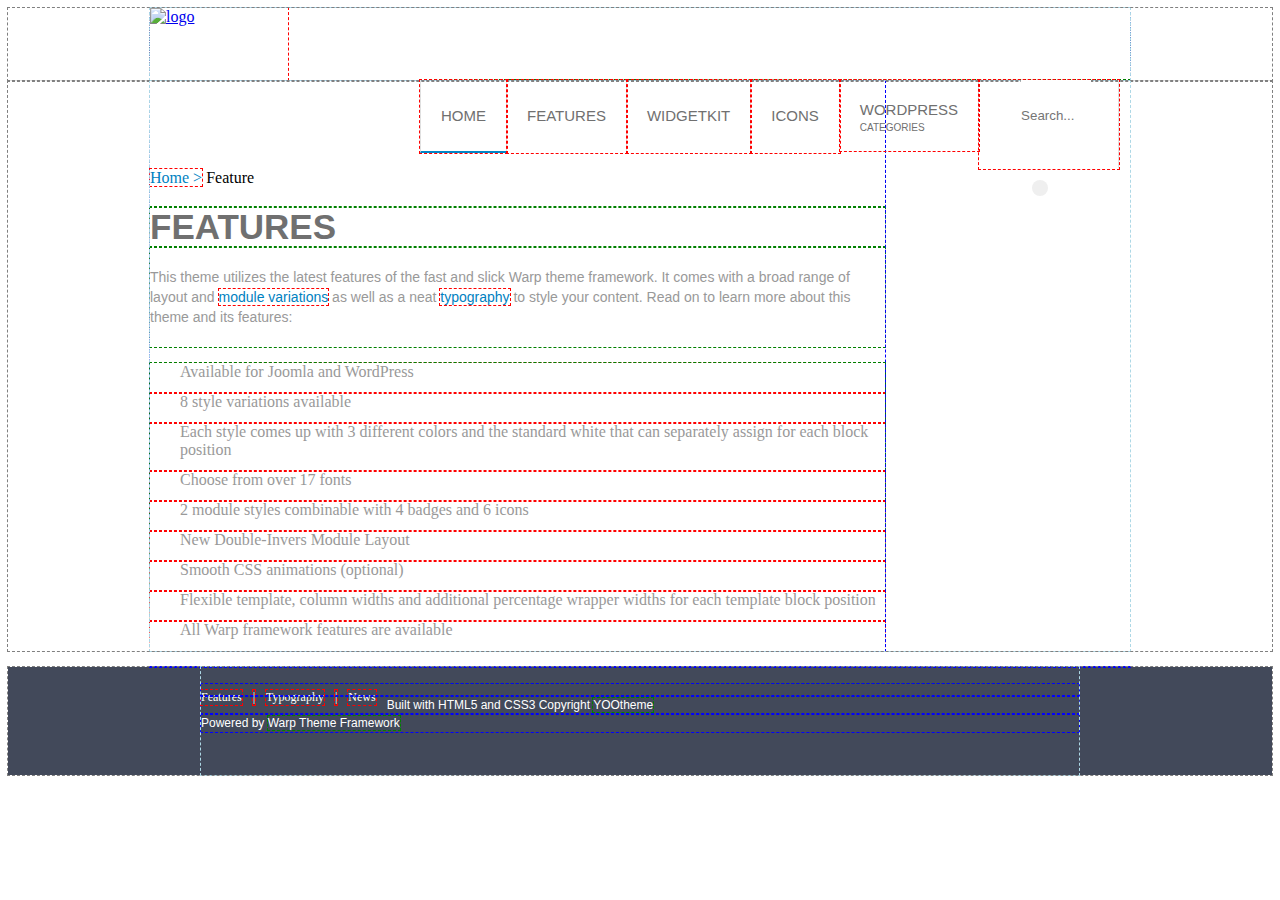
==== features.html @ d1b08f81 "feature col1" ====
<!DOCTYPE HTML>
<html lang="en-US">
<head>
	<meta charset="UTF-8" />
	<title>Features</title>
	<link type="text/css" rel="stylesheet" href="css/1reset.css" />
    <link type="text/css" rel="stylesheet" href="css/1grids.css" />
    <link type="text/css" rel="stylesheet" href="css/style.css" />
    <script src="html5shiv.min.js"></script>
</head>
<body class="feature grids">
	<div class="headwrapper cover">
		<header class="container cover">
            <nav class="cover">
                <a href="#" class="logo left"><img src="images/logo.png" width="138" height="72" alt="logo" /></a>
                <menu class="main cover">
                    <li>
                        <a href="#">Home</a>
                        <div class="submenu"></div>
                    </li>
                    <li><a href="#">Features</a></li>
                    <li><a href="#">Widgetkit</a></li>
                    <li><a href="#">Icons</a></li>
                    <li><a href="#" class="wordpress"><span class="title">WordPress</span><span class="subtitle">Categories</span></a></li>
                    <li>                        
                        <form action="" class="menusearch cover">                            
                            <input type="text" placeholder="Search..." class="left" />
                            <button type="reset"></button>
                        </form>                          
                    </li>
                </menu>
            </nav>    
        </header>
    </div>    
    <div class="featurewrapper">
        <div class="feature_floor container cover">
            <div class="col1">
                <div class="feature_home">
                   <a href="#" class="feature_home">Home ></a> Feature
                </div>
                <h1>Features</h1> 
                <p>
                    This theme utilizes the latest features of the fast and slick Warp theme framework. It comes with a broad range of layout and <a href="#">module variations</a> as well as a neat <a href="#">typography</a> to style your content. Read on to learn more about this theme and its features:
                </p>
                <ul class="feature_top_list">
                  <li>Available for Joomla and WordPress</li>
                  <li>8 style variations available</li>
                  <li>Each style comes up with 3 different colors and the standard white that can separately assign for each block position </li>
                  <li>Choose from over 17 fonts</li>
                  <li>2 module styles combinable with 4 badges and 6 icons</li>
                  <li>New Double-Invers Module Layout</li>
                  <li>Smooth CSS animations (optional)</li>
                  <li>Flexible template, column widths and additional percentage wrapper widths for each template block position</li>
                  <li>All Warp framework features are available</li>
                </ul>
            </div>
            <div class="col2"></div>
        </div>
    </div>


    <div class="footerwrapper">
        <footer class="container cover">
            <div class="list_row cover">
                <ul class="cover">
                    <li><a href="#">Features</a></li>
                    <li>|</li>
                    <li><a href="#">Typography</a></li>
                     <li>|</li>
                    <li><a href="#">News</a></li>
                </ul>
            </div>
            <p class="row1">Built with HTML5 and CSS3 Copyright <a href="#">YOOtheme</a></p>
            <p class="row2">Powered by <a href="#">Warp Theme Framework</a></p>
        </footer>
    </div>
	
</body>
</html>
---- css/style.css ----
.grids > * {
  outline: 1px dashed gray;
}

.grids > * > * {
  outline: 1px dashed lightblue;
}

.grids > * > * > *{
  outline: 1px dashed blue;
}

.grids > * > * > * > *{
  outline: 1px dashed green;
}

.grids > * > * > * > * > *{
  outline: 1px dashed red;
}


.container{
	width: 1080px;
	margin: 0 auto;
}
h1{
	color: rgb(255, 255, 255);	
	font-family: OpenSansLight , sans-serif;
	font-size: 19px;	
	margin:0;
	text-transform: uppercase;
}
p{
	color: rgb(255, 255, 255);
	display: block;
	font-family: OpenSansRegular,sans-serif;
	font-size: 14px;
	margin: 0px;
}
h3{	
	color: rgb(255, 255, 255);
	display: block;
	font-family: OpenSansLight,sans-serif;
	font-size: 18px;
	line-height: 30px;
	margin: 0;
	text-transform: uppercase;
}

/*-----------------------------Header-----------------------------*/
div.headwrapper{
	border-bottom:1px solid #E0E0E0;;
}
header.container{
	width: 980px;
	height: 72px;
}
img{
	display: block;
}
a.logo{
	display: block;	
}
menu.main{
	list-style-type: none;
	margin: 0;
	margin-left:auto;
	width: 710px;
	padding: 0;
}
menu.main li a{
	display: block;
	text-decoration: none;
	color: rgb(112, 112, 112);
	text-transform: uppercase;
	font-family: OpenSansRegular,sans-serif;
	font-size: 15px;
	padding: 27px 20px;
	font-variant: normal;
	font-weight: normal;
	text-transform: uppercase;
}
menu.main li{
	float: left;
	position: relative;
	border-right: 1px solid #E0E0E0;
	border-bottom: 2px solid transparent;	
}

menu.main li:first-child{
	border-left: 1px solid #E0E0E0;
	border-bottom: 2px solid #0086C6;
}
menu.main a.wordpress{
	padding-top: 21px;
	padding-bottom: 16px;
}
span.title,
span.subtitle{
	display: block;
}
span.subtitle{
	font-size: 10px;
	padding-top: 4px;
}
menu.main form.menusearch{
	background-image: url('../images/search.png');
	background-repeat: no-repeat;
	padding-left: 42px;
	padding-right: 27px;
	background-position: 0 27px;	
}
img.search{
	padding-top: 28px;
}
.menusearch input{
	width: 70px;
	height: 71px;	
	border: 0;
	display: block;
	padding: 0;
	outline: 0;
}
.menusearch button{
	display: block;
	padding: 0;
	border: 0;
	width: 16px;
	height: 16px;
	border-radius: 8px;
	background-image: url('../images/x.png');
	background-repeat: no-repeat;
	position: relative;
	top:29px;
	left:11px;
	background-position: -5px -7px; 
}
div.submenu{
	width: 500px;
	height: 177px;
	background-color: gray;
	position: absolute;
	top:100%;
	left: -198px;
	display: none;
}

menu.main li:hover div.submenu{
	display: block;
}



/*-----------------------------First Slideshow-----------------------------*/
div.slidewrapper{
	height: 459px;
	background-image: url('../images/slide1.jpg');

}

/*-----------------------------Floor1-----------------------------*/
div.floor1wrapper{
	height: 338px;
	padding: 80px 0;
	background-image: -webkit-radial-gradient(50% 50%, ellipse farthest-corner, rgb(0, 143, 213) 0%, rgb(0, 104, 155) 100%);
}
.floor1wrapper h1{
	color: rgb(255, 255, 255);	
	font-family: OpenSansLight , sans-serif;
	font-size: 19px;	
	margin-bottom: 5px;
	margin-left: 0px;
	margin-right: 0px;
	margin-top: 20px;
	text-transform: uppercase;
}
.floor1wrapper p{
	color: rgb(255, 255, 255);
	display: block;
	font-family: OpenSansRegular,sans-serif;
	font-size: 14px;
	margin: 0px;
}
.floor1_top div.col{
	height: 155px;
	width: 340px;
	margin: 10px;
}
.floor1_top div.col3{
	margin-left: 720px;
	margin-left: auto;
}
.floor1_top div.col img{
	display: block;
	float: left;
	margin-top: 22px;
}
.floor1_top div.col section.child{
	width: 217px;
	height: 125px;
	margin-left: auto;
	margin-top: 30px;
}



.floor1_bottom div.col{
	height: 138px;
	width: 340px;
	margin: 10px;
}
.floor1_bottom div.col3{
	margin-left: 720px;
	margin-left: auto;
}
.floor1_bottom div.col img{
	display: block;
	float: left;
	margin-top: 20px;
}
.floor1_bottom div.col section.child{
	width: 217px;
	height: 108px;
	margin-left: auto;
	margin-top: 30px;
}

/*-----------------------------Floor2-----------------------------*/
div.floor2wrapper{
	background-image: radial-gradient(at 50% 50%, rgb(104, 219, 115) 0%, rgb(47, 170, 67) 100%);
	padding: 50px 0;
}
div.floor2{
	height: 740px;
}

.floor2 div.col2{
	width: 660px;
	height: 720px;
}
.floor2 div.col2 a{
	display: block;
	float: left;
}


.floor2 section.col1{
	width: 360px;
	
}
.floor2 section.col1 h3{
	
	color: rgb(255, 255, 255);
	display: block;
	font-family: OpenSansLight,sans-serif;
	font-size: 30px;
	height: 65px;
	line-height: 30px;
	margin: 0;
	margin-bottom: 15px;
	padding-left: 25px 0;
	text-transform: uppercase;
}
.floor2 section.col1 p{
	color: rgb(255, 255, 255);
	display: block;
	font-family: OpenSansRegular,sans-serif;
	font-size: 14px;
	height: 180px;
	line-height: 20px;
	margin:0;
	margin-top: 20px;	
}
.floor2 .col1 ul{
	list-style-type: none;
	padding: 0;
	margin: 0;
	display: block;
}
.floor2 div.list{
	height: 72px;
}
.floor2 .col1 ul li{
	background-image: url('../images/ul.png');
	background-repeat: no-repeat;
	color: rgb(255, 255, 255);
	display: list-item;
	font-family: OpenSansRegular,sans-serif;
	font-size: 14px;
	line-height: 20px;
	text-transform: uppercase;	
	padding-left: 30px;
}
.floor2 .col1 ul.left_ul{
	padding-left: 5px;
}
.floor2 .col1 ul.right_ul{
	margin-left: 145px;
}
.floor2 a.con_button{
	display: block;
	color: #FFF;
	text-decoration: none;
	padding: 8px 20px;
	border: 1px solid rgba(0, 0, 0, 0.2);
	background-color: rgba(0, 0, 0, 0.2);
	margin-left: 10px;
	margin-top: 10px;
	width: 130px;
}

/*-----------------------------Floor3-----------------------------*/
div.floor3wrapper{
	background-image: -webkit-radial-gradient(50% 50%, ellipse farthest-corner, rgb(0, 143, 213) 0%, rgb(0, 104, 155) 100%);

}
section.floor3{
	height: 507px;
}
.floor3 h1{
	font-size: 40px;
	text-align: center;
	padding: 10px 0;
}
.floor3 p{
	font-size: 17px;
	text-align: center;
}
/*-----------------------------Floor4-----------------------------*/
div.floor4wrapper{
	background-color: #42495A;
}

div.floor4{	
	
	min-height: 361px;
	width: 922px;
	background-color:#313842;
}
.floor4 div.col{
	padding: 30px 0;
	width: 293px;
	min-height: 361px;
	padding-left: 20px;	
}
.floor4 div.col2{
	width: 250px;
	padding-right: 23px;
}
.floor4 div.col3{
	margin-left: 609px;
	background-color: #31414A;
}
.floor4 h3{
	font-size: 18px;
	padding-bottom: 15px;
}
.floor4 .col1 a{
	display: block;
	float: left;
	border: 1px solid #636973;
}
.floor4 ul{
	list-style-type: none;
	padding: 0;
}
.floor4 .col2 li{
	font-family: OpenSansRegular,sans-serif;
	font-size: 14px;
	color: #FFF;
	padding: 15px 0;
	border-bottom: 1px solid #636973;
}
.floor4 .col2 li:first-child{
	border-top: 1px solid #636973;
}
.floor4 .col3 p{
	text-align: center;
	font-size: 19px;
	line-height: 22px;
	font-family: "Times New Roman",Times,serif;
	line-height: 27px;
	padding-top: 35px;
}
.floor4 .col3 a{
	font-size: 19px;
	font-style: italic;
	color: rgba(255, 255, 255, 0.65098);
	text-decoration: none;
}
.floor4 .col3 h3{
	margin-left: 20px;
	border-bottom: 1px solid #636973;
}

/*-----------------------------map-----------------------------*/
div.mapwrapper{
	height: 300px;
}
.icon div.headwrapper {
border-bottom: 1px solid #E0E0E0;
}


/*-----------------------------footer-----------------------------*/
div.footerwrapper{
	background-color: #42495A;

}
footer.container{
	width: 878px;
	min-height: 74px;
	font-size: 12px;
	color: #fff;
	padding: 17px 0;
}
footer p{
	font-size: 12px;
	line-height: 18px;
}
footer ul{
	padding:6px 0 6px;
	margin: 0;
}
footer li{
	list-style-type: none;
	float: left;
	margin-right: 11px;
}
footer a{
	color: #fff;
	text-decoration: none;
}


/*////////////////////////////ICON PAGE///////////////////////////////////*/

.icon div.container{
	width: 980px;
}

/*---------------------------icon_floor2-----------------------------------*/
div.icon_floor2{
	min-height: 60px;
}
a.icon_home{
	text-decoration: none;
	color: #0081C1;
}
div.icon_home{
	padding-top: 19px;
}

/*---------------------------icon_floor3-----------------------------------*/
div.icon_floor3{
	min-height: 393px;
}
.icon_floor3 div.col1{
	width: 490px;
}
.icon_floor3 div.col2{
	margin-left: 509px;
	padding-top: 70px;
}
.icon_floor3 div.blue{
	width: 423px;
	height: 280px;
	padding: 20px;
	background-color: #008AD0;
	border: 1px solid #DBDBDB;
	box-shadow: inset 1px 0px 17px rgba(0,0,0,0.15);
}
.icon_floor3 div.blue img{
	display: block;
	float: right;
	margin-left: 15px;
}
.icon_floor3 div.blue h2{
	font-size: 26px;
	color: white;
}
.icon_floor3 div.blue ul{
	padding: 0;
}
.icon_floor3 div.blue li{
	padding-left: 30px;
	padding-bottom: 12px;
	list-style-type: none;
	color: white;
	background-image: url('../images/club_icon.png');
	background-repeat: no-repeat;
}
.icon_floor3 div.col1 h1{
	color: #707070;
	font-size: 35px;
	padding-bottom: 32px;
}
.icon_floor3 div.col1 p{
	color: #999;
	font-size: 14px;
	line-height: 20px;
	font-family:  OpenSansRegular,sans-serif;
	padding-bottom: 12px;
}
a.visit{
	display: block;
	background-color: rgb(0, 140, 209);
	color: white;
	padding: 10px 5px;
	text-decoration: none;
	width: 128px;
	text-align: center;
	border: 1px solid rgb(0, 109, 164);
	box-shadow: inset 0px 0px 10px rgba(0,0,0,0.2);
}



/*---------------------------icon_floor4 & icon_floor1-----------------------------------*/
div.icon_floor1,
div.icon_floor4{
	min-height: 207px;
	padding: 20px 0;
}
.icon_floor1 div.image,
.icon_floor4 div.image{
	width: 230px;
	height: 192px;
	margin: 6px;
	float: left;
	border-color: #DBDBDB;
	background: #FBFBFB;
	box-shadow: inset 1px 0px 17px rgba(20, 20, 20, 0.08);
	color: #999;
	border: 1px solid #DBDBDB;
}
.icon_floor1 div.image img,
.icon_floor4 div.image img{
	display: block;
	padding: 30px 20px 10px 20px;

}
.icon_floor1 a,
.icon_floor4 a{
	display: block;
	text-decoration: none;
	color: #0081C1;
	font-size: 14px ;
	font-family: Arial,Helvetica,sans-serif;
	width: 123px;
	height: 20px;
	padding: 0 53px;
}

/*////////////////////////////WEDGIT PAGE///////////////////////////////////*/

.wedgit div.container{
	width: 980px;
}

/*--------------------------------------col1-----------------------------------*/
.wedgit_floor div.col1{
	width: 725px;
	padding-right: 10px;
	padding-bottom: 50px;
}
div.wedgit_home{
	min-height: 20px;
}
a.wedgit_home{
	text-decoration: none;
	color: #0081C1;
}
div.wedgit_home{
	padding:20px 0;
}
.wedgit_floor .col1 h1{
	font-size: 35px;
	color: #707070;
}
.wedgit_floor .col1 h2{
	color: #707070;
	font-size: 26px;
}
.wedgit_floor .col1 p{
	color:#999;
	font-size: 14px;
	line-height: 20px;
	padding: 20px 0;
}
.wedgit_floor .col1 ul{
	padding: 0;
}
.wedgit_floor .col1 li{
	padding-left: 30px;
	padding-bottom: 12px;
	list-style-type: none;
	color: rgb(153, 153, 153);
	background-image: url('../images/wedgit_ul.png');
	background-repeat: no-repeat;
}

/*--------------------------------------col2-----------------------------------*/

.wedgit_floor div.col2{
	margin-left: 740px;
} 
.wedgit_floor .col2 div.top{
	margin: 29px 0 0 10px;
	width: 183px;
	padding: 20px;	
	border: 1px solid #DBDBDB;
	background: #FBFBFB;
	box-shadow: inset 1px 0px 17px rgba(20, 20, 20, 0.08);
	color: #999;
}
.wedgit_floor div.col2 h3{
	color: #0081C1;
	font-size: 18px;
	font-family: OpenSansLight,sans-serif;
}
.wedgit_floor div.col2 p{
	color: rgb(153, 153, 153);
	font-size: 14px;
	font-family: OpenSansRegular,sans-serif;
	line-height: 20px;
	padding: 15px 0;
}
.wedgit_floor .col2 div.top img{
	display: block;
	padding: 14px 0 0 22px;
}
a.dl_widget{
	display: block;
	width: 134px;
	height: 20px;
	padding: 8px 20px;
	border: 1px solid rgb(0, 109, 164);
	background: #008AD0;
	color: white;
	text-decoration: none;
}

.wedgit_floor .col2 div.bottom{
	width: 183px;	
	margin: 20px 10px 10px 10px;
	padding: 20px;
	border: 1px solid #DBDBDB;
	color: #999;
}
.wedgit_floor .col2 .bottom ul{
	padding: 0;
}
.wedgit_floor .col2 .bottom li{
	list-style-type: none;
	border-top:1px solid #DEDFDE;
}
.wedgit_floor .col2 .bottom li:first-child{
	border: none;
}
.wedgit_floor .col2 .bottom li a{
	color: #707070;
	text-decoration: none;
	padding: 7px 0;
	display: block;
}
/*////////////////////////////FEATURE PAGE///////////////////////////////////*/

div.feature_floor{
	width: 980px;
	min-height: 100px;
}

/*--------------------------------------col1-----------------------------------*/
.feature_floor div.col1{
	width: 735px;
}
div.feature_home{
	min-height: 20px;
}
a.feature_home{
	text-decoration: none;
	color: #0081C1;
}
div.feature_home{
	padding:20px 0;
}
.feature_floor .col1 h1{
	font-size: 35px;
	color: #707070;
}
.feature_floor .col1 p{
	color:#999;
	font-size: 14px;
	line-height: 20px;
	padding: 20px 0;
}
.feature_floor .col1 a{
	text-decoration: none;
	color: #0081C1;
}
.feature_floor ul.feature_top_list{
	padding: 0;
}
.feature_floor ul.feature_top_list li{
	padding-left: 30px;
	padding-bottom: 12px;
	list-style-type: none;
	color: rgb(153, 153, 153);
	background-image: url('../images/wedgit_ul.png');
	background-repeat: no-repeat;
}
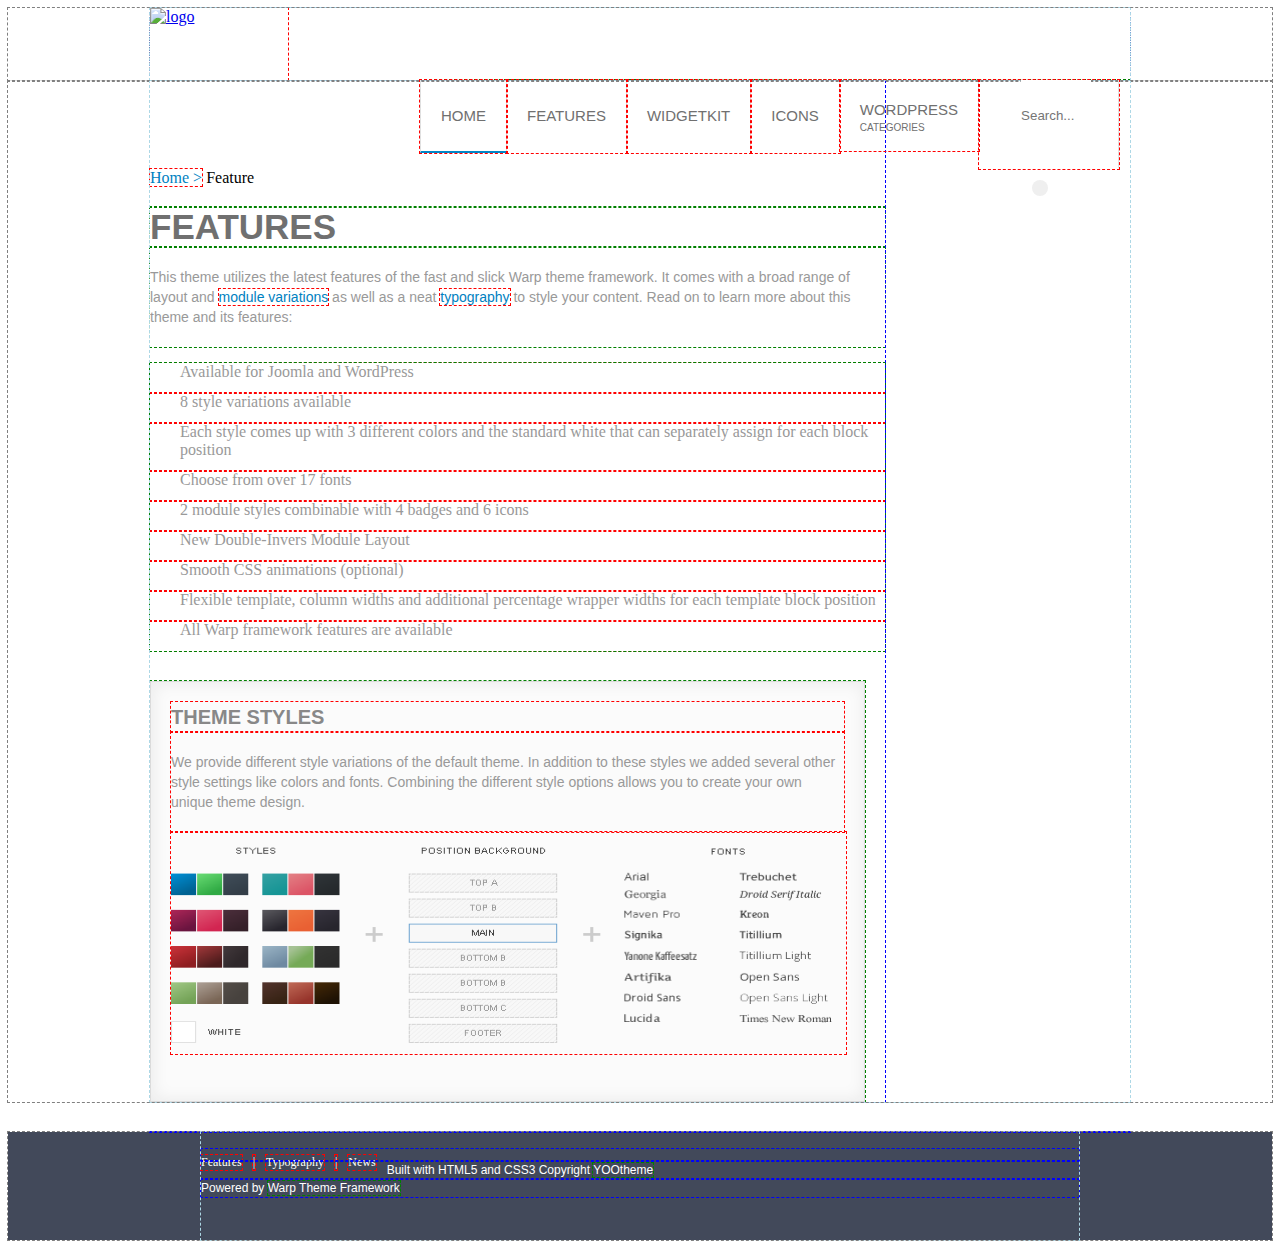
==== commit 51c9d5d8: "col1" ====
--- a/features.html
+++ b/features.html
@@ -53,6 +53,12 @@
                   <li>Flexible template, column widths and additional percentage wrapper widths for each template block position</li>
                   <li>All Warp framework features are available</li>
                 </ul>
+                <div class="feature_big_box">
+                    <h3>Theme Styles</h3>
+                    <p>We provide different style variations of the default theme. In addition to these styles we added several other style settings like colors and fonts. Combining the different style options allows you to create your own unique theme design.</p>
+                    <img src="images/features_style_settings.png" width="675" height="215" alt="" />
+
+                </div>
             </div>
             <div class="col2"></div>
         </div>
--- a/css/style.css
+++ b/css/style.css
@@ -709,4 +709,22 @@
 	color: rgb(153, 153, 153);
 	background-image: url('../images/wedgit_ul.png');
 	background-repeat: no-repeat;
+}
+div.feature_big_box{
+	width: 673px;
+	height: 379px;
+	padding: 20px;
+	margin: 30px 0;
+	border: 1px solid #DBDBDB;
+	background: #FBFBFB;
+	box-shadow: inset 1px 0px 17px rgba(20,20,20,0.08);
+}
+.feature_big_box h3{
+	font-size: 20px;
+	color: #888;
+	text-transform: uppercase;
+}
+.feature_big_box img{
+	display: block;
+	padding-top: 7px;
 }